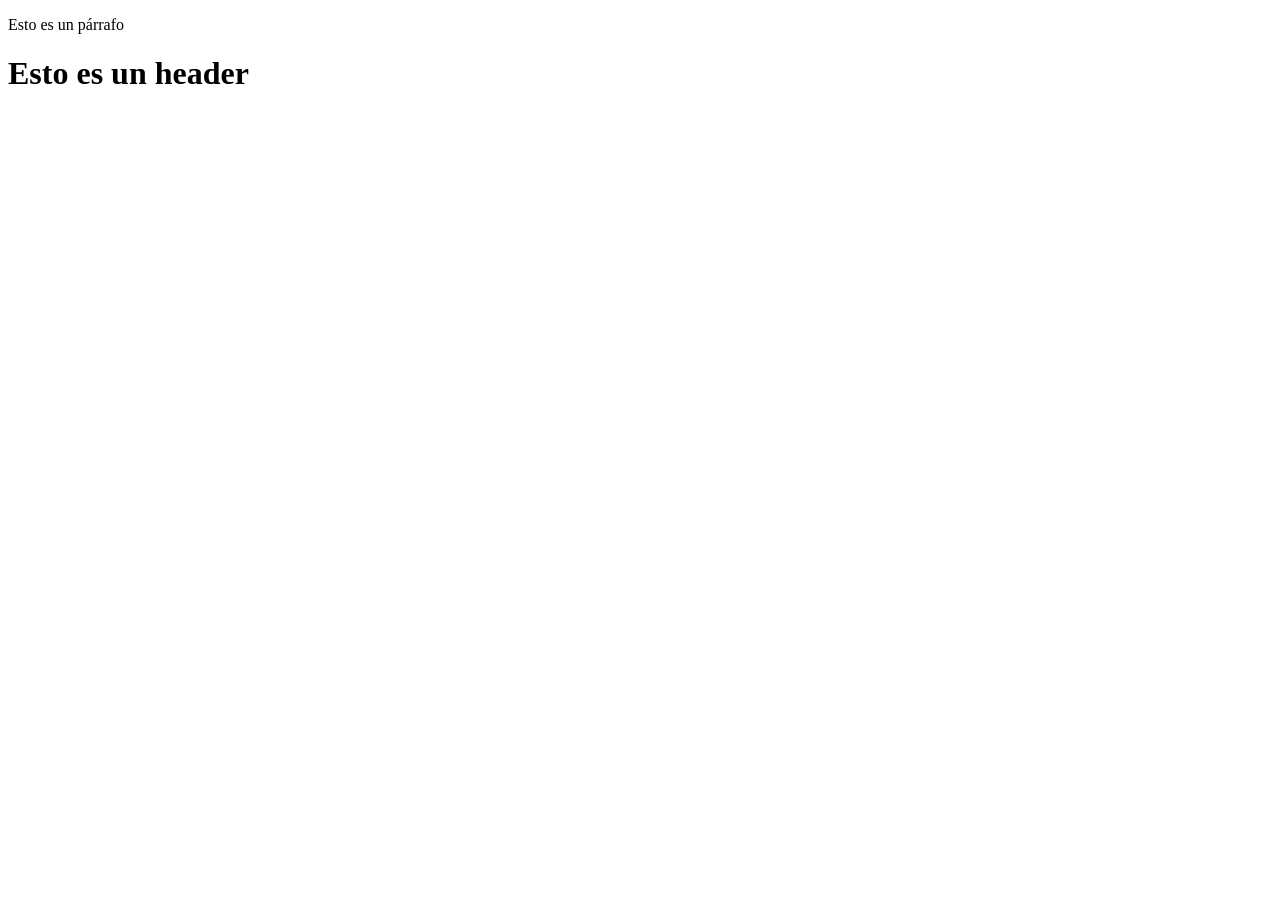
==== page_a.html @ 31f5d387 "Agrege page_a.html y page_b.html" ====
<!DOCTYPE html>
<html>
  <head>
    <meta charset='utf-8'>
    <link rel='stylesheet' href='styles/style.css'>
    <title>Página A</title>
  </head>
  <body>
    <p>Esto es un párrafo</p>
    <h1>Esto es un header</h1>
  </body>
</html>
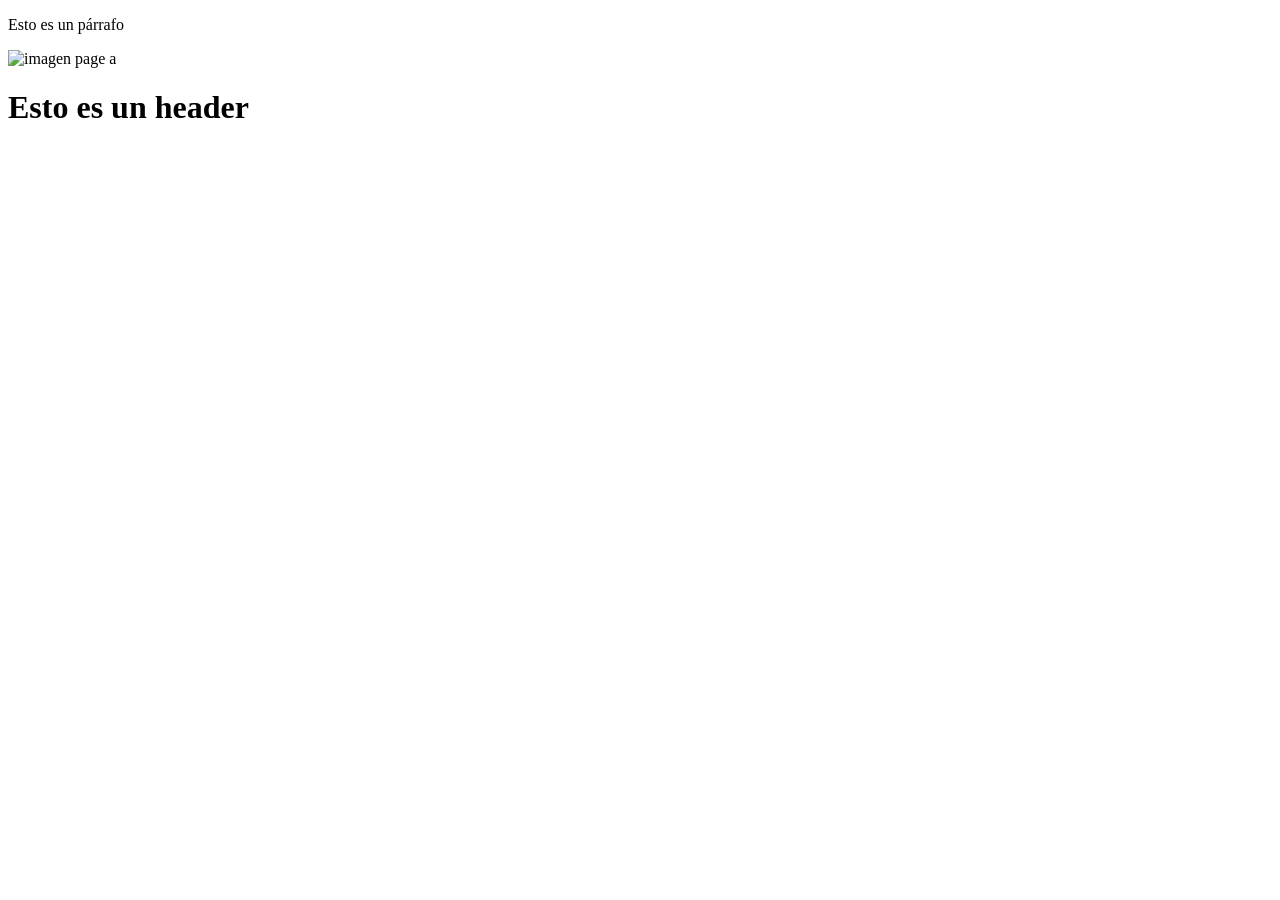
==== commit 7348f7ff: "Agrega imágenes en page_a y page_b" ====
--- a/page_a.html
+++ b/page_a.html
@@ -7,6 +7,7 @@
   </head>
   <body>
     <p>Esto es un párrafo</p>
+    <img src='https://gettyimages.com.mx/fotos/monte-everest' alt='imagen page a'>
     <h1>Esto es un header</h1>
   </body>
 </html>
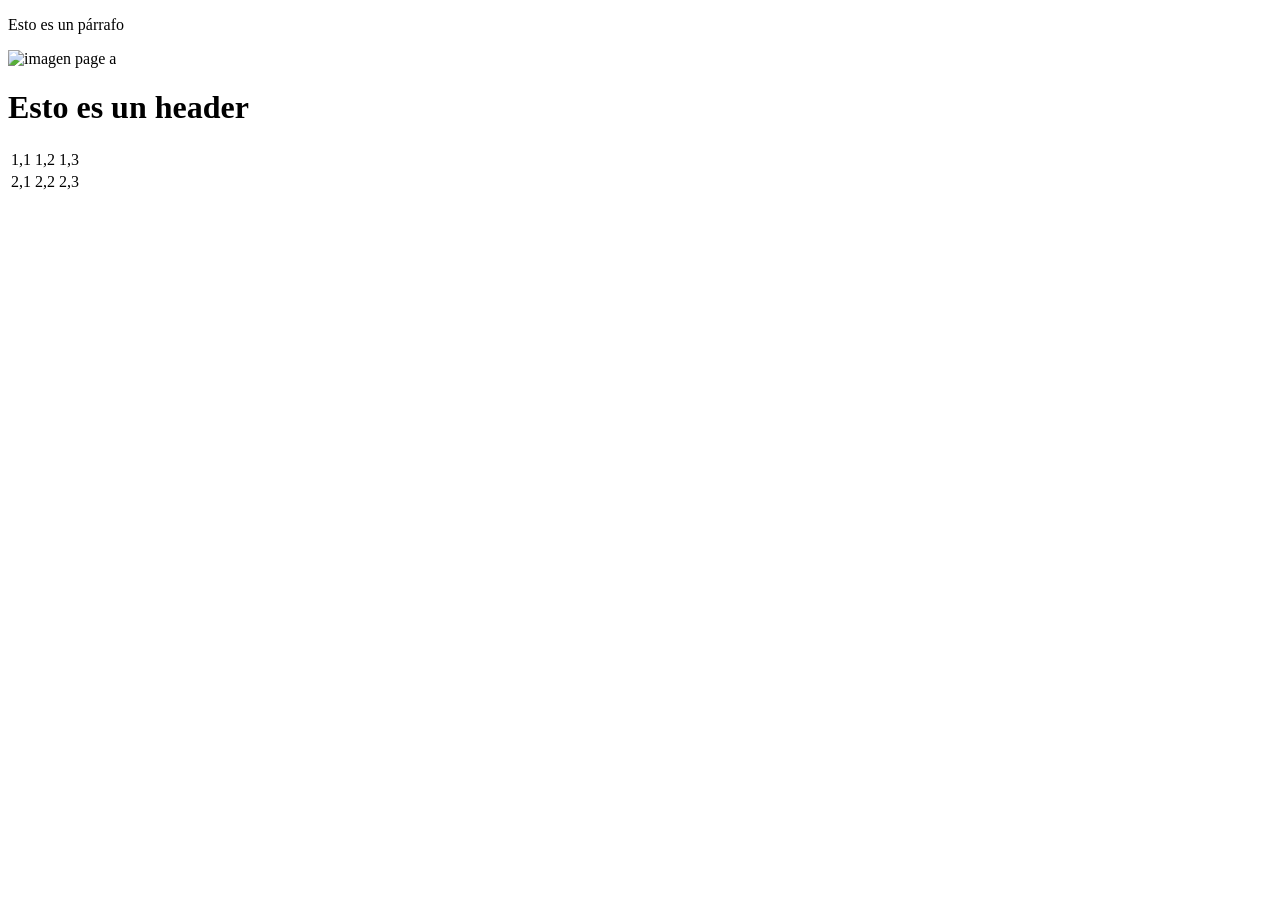
==== commit 2f2d7edc: "Agrege tabla 2x3 en page_a" ====
--- a/page_a.html
+++ b/page_a.html
@@ -9,5 +9,19 @@
     <p>Esto es un párrafo</p>
     <img src='https://gettyimages.com.mx/fotos/monte-everest' alt='imagen page a'>
     <h1>Esto es un header</h1>
+
+    <table>
+  <tr>
+    <td>1,1</td>
+    <td>1,2</td>
+    <td>1,3</td>
+  </tr>
+  <tr>
+    <td>2,1</td>
+    <td>2,2</td>
+    <td>2,3</td>
+  </tr>
+</table>
+
   </body>
 </html>
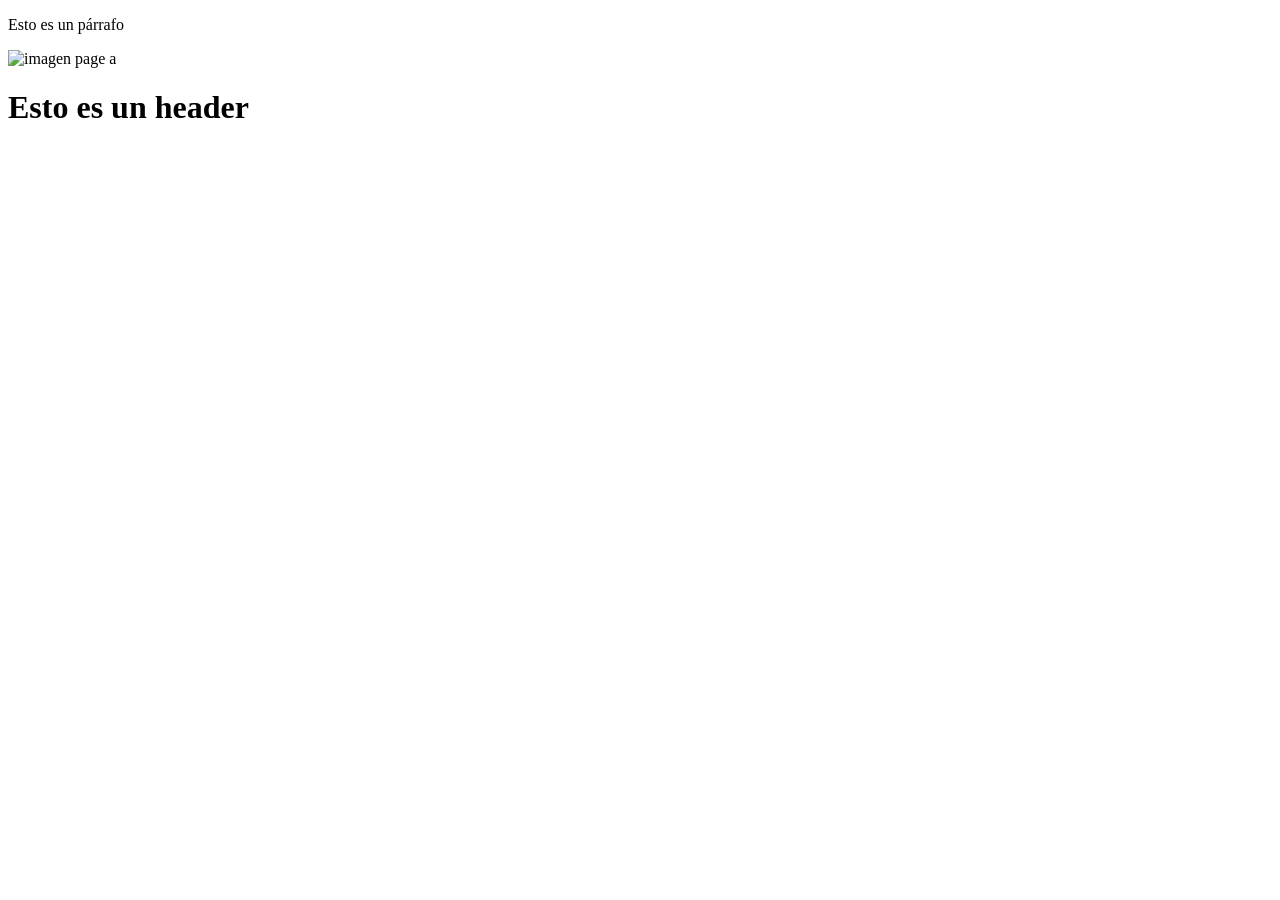
==== commit b341dfad: "force" ====
--- a/page_a.html
+++ b/page_a.html
@@ -3,25 +3,11 @@
   <head>
     <meta charset='utf-8'>
     <link rel='stylesheet' href='styles/style.css'>
-    <title>Página A</title>
+    <title>GIT FORCE PUSH </title>
   </head>
   <body>
     <p>Esto es un párrafo</p>
     <img src='https://gettyimages.com.mx/fotos/monte-everest' alt='imagen page a'>
     <h1>Esto es un header</h1>
-
-    <table>
-  <tr>
-    <td>1,1</td>
-    <td>1,2</td>
-    <td>1,3</td>
-  </tr>
-  <tr>
-    <td>2,1</td>
-    <td>2,2</td>
-    <td>2,3</td>
-  </tr>
-</table>
-
   </body>
 </html>
